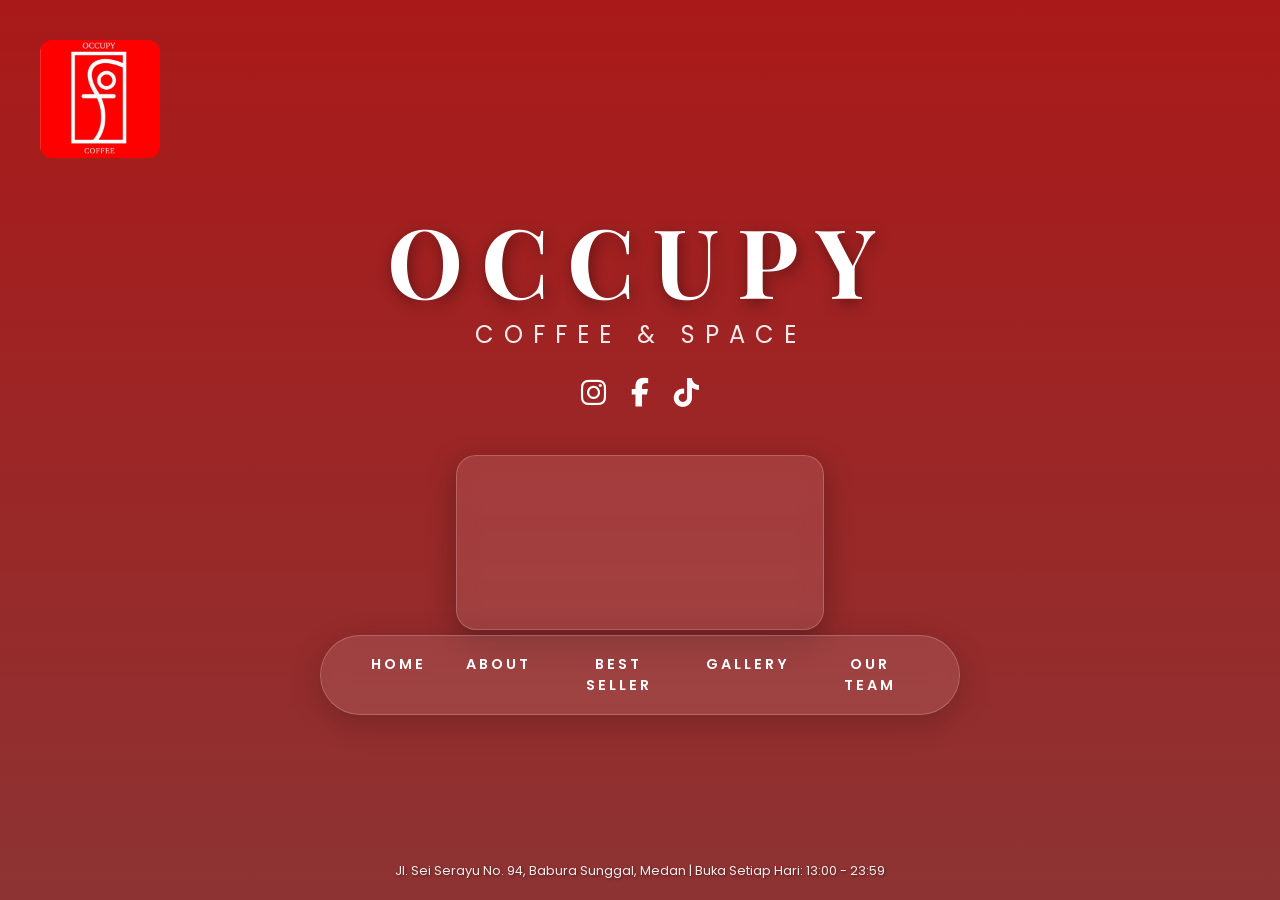
==== index.html @ 819dd2bf "Add files via upload" ====
<!DOCTYPE html>
<html lang="id">
<head>
    <meta charset="UTF-8">
    <meta name="viewport" content="width=device-width, initial-scale=1.0">
    
    <!-- Title yang menarik untuk Google -->
    <title>HOME | OCCUPY COFFEE & SPACE MEDAN</title>

    <!-- Meta Tags untuk SEO -->
    <meta name="description" content="Occupy Coffee & Space, tempat nongkrong estetik dan ruang kreatif terbaik di Medan. Nikmati kopi berkualitas dari Signature Latte hingga Manual Brew.">
    <meta name="keywords" content="cafe di medan, tempat nongkrong medan, kopi medan, occupy coffee & space, ruang kreatif medan, coffee shop medan, cafe estetik medan">
    <meta name="author" content="Occupy Coffee & Space">
    <meta name="robots" content="index, follow">

    <!-- Favicon (Logo di Tab Browser) -->
    <link rel="icon" type="image/jpg" href="logoaplikasi.png.jpg">
    
    <link rel="stylesheet" href="style.css">

    <style>
        /* Penyesuaian agar teks tambahan tetap estetik */
        .home-summary {
            margin: 20px auto;
            max-width: 700px;
            font-size: 0.9rem;
            line-height: 1.6;
            opacity: 0.9;
        }

        /* Container khusus untuk Maps agar rapi di bawah */
        .location-section {
            margin-top: 40px;
            display: flex;
            flex-direction: column;
            align-items: center;
            gap: 15px;
            animation: fadeInUp 1.2s ease-out;
        }

        .map-frame {
            padding: 8px;
            background: rgba(255, 255, 255, 0.1);
            backdrop-filter: blur(10px);
            border-radius: 20px;
            border: 1px solid rgba(255, 255, 255, 0.2);
            box-shadow: 0 10px 30px rgba(0, 0, 0, 0.3);
            transition: transform 0.3s ease;
        }

        .map-frame:hover {
            transform: scale(1.02);
        }

        .map-frame iframe {
            border-radius: 15px;
            /* Membuat maps terlihat elegan dengan filter grayscale */
            filter: grayscale(100%) invert(90%) contrast(90%);
            transition: 0.5s;
        }

        .map-frame:hover iframe {
            filter: grayscale(0%) invert(0%);
        }

        .copyright {
            margin-top: 20px;
            font-size: 0.7rem;
            opacity: 0.5;
            letter-spacing: 2px;
        }
    </style>
</head>
<body class="home-bg">

    <img src="logoaplikasi.png.jpg" alt="Logo Occupy" class="logo">

    <div class="main-content" id="hero-content">
        <h1 class="home-title">OCCUPY</h1>
        <p class="subtitle">COFFEE & SPACE</p>
        
        <div class="social-icons">
            <a href="https://www.instagram.com/occupy_coffee?igsh=a2huemJ2NjZpb3Vu" target="_blank"><i class="fab fa-instagram"></i></a>
            <a href="https://www.facebook.com/share/1S7cgUZ14W/" target="_blank"><i class="fab fa-facebook-f"></i></a>
            <a href="https://www.tiktok.com/@occupy_coffee?_r=1&_t=ZS-961XD6HQbkS" target="_blank"><i class="fab fa-tiktok"></i></a>
        </div>

        <!-- Bagian Maps Lokasi -->
        <div class="location-section">
            <div class="map-frame">
                <iframe 
                    src="https://www.google.com/maps/embed?pb=!1m18!1m12!1m3!1d3982.102570044579!2d98.65083317424694!3d3.5638515504620025!2m3!1f0!2f0!3f0!3m2!1i1024!2i768!4f13.1!3m3!1m2!1s0x30312fe2050f283d%3A0x67302f232474706d!2sJl.%20Sei%20Serayu%20No.94%2C%20Babura%20Sunggal%2C%20Kec.%20Medan%20Sunggal%2C%20Kota%20Medan%2C%20Sumatera%20Utara!5e0!3m2!1sid!2sid!4v1714972000000!5m2!1sid!2sid" 
                    width="350" height="150" style="border:0;" allowfullscreen="" loading="lazy">
                </iframe>
            </div>
        </div>
    </div>

    <nav class="nav-center" id="navbar">
        <a onclick="goTo('index.html')">Home</a>
        <a onclick="goTo('about.html')">About</a>
        <a onclick="goTo('bestsellers.html')">Best Seller</a>
        <a onclick="goTo('gallery.html')">Gallery</a>
        <a onclick="goTo('team.html')">Our Team</a>
    </nav>

    <div class="footer-home">
        Jl. Sei Serayu No. 94, Babura Sunggal, Medan | Buka Setiap Hari: 13:00 - 23:59
    </div>

    <script>
        window.onload = function() {
            const params = new URLSearchParams(window.location.search);
            if (params.has('moved')) {
                document.getElementById('navbar').style.transition = 'none';
                document.body.classList.add('nav-is-up');
                
                setTimeout(() => {
                    document.getElementById('navbar').style.transition = 'all 0.8s cubic-bezier(0.25, 1, 0.5, 1)';
                }, 50);
            }
        };

        function goTo(page) {
            if (page === 'index.html') {
                window.location.href = 'index.html?moved=true';
                return;
            }

            document.body.classList.add('nav-is-up');

            setTimeout(() => {
                window.location.href = page;
            }, 800);
        }
    </script>
</body>
</html>
---- style.css ----
/* --- 1. IMPORT FONT & ICON --- */
@import url('https://fonts.googleapis.com/css2?family=Playfair+Display:wght@400;700&family=Poppins:wght@300;400;600&display=swap');
@import url('https://cdnjs.cloudflare.com/ajax/libs/font-awesome/6.4.0/css/all.min.css');

/* --- 2. RESET DASAR --- */
* {
    margin: 0;
    padding: 0;
    box-sizing: border-box;
}

body {
    font-family: 'Poppins', sans-serif;
    color: white;
    overflow-x: hidden;
}

/* --- 3. TEMA BACKGROUND --- */
body.home-bg {
    height: 100vh;
    overflow-y: hidden;
    background: linear-gradient(to bottom, rgba(160, 0, 0, 0.9) 0%, rgba(113, 0, 0, 0.8) 100%), 
                url('https://images.unsplash.com/photo-1497935586351-b67a49e012bf?auto=format&fit=crop&w=1920&q=80') center/cover no-repeat;
    display: flex;
    flex-direction: column;
    justify-content: center;
    align-items: center;
    text-align: center;
    position: relative;
}

body.subpage-bg {
    min-height: 100vh;
    background: linear-gradient(to bottom, rgba(160, 0, 0, 0.95) 0%, rgba(113, 0, 0, 0.8) 100%), 
                url('https://images.unsplash.com/photo-1495474472287-4d71bcdd2085?auto=format&fit=crop&w=1920&q=80') center/cover no-repeat fixed;
    display: flex;
    flex-direction: column;
    align-items: center;
}

/* --- 4. NAVIGASI --- */
.nav-center {
    position: absolute;
    top: 75%;
    left: 50%;
    transform: translate(-50%, -50%);
    display: flex;
    gap: 40px;
    padding: 18px 50px;
    border-radius: 50px;
    background: rgba(255, 255, 255, 0.1);
    backdrop-filter: blur(15px);
    border: 1px solid rgba(255, 255, 255, 0.2);
    box-shadow: 0 8px 32px rgba(0, 0, 0, 0.2);
    transition: all 0.8s cubic-bezier(0.25, 1, 0.5, 1);
    z-index: 10;
}

.nav-center a {
    color: white;
    text-decoration: none;
    font-weight: 600;
    letter-spacing: 3px;
    font-size: 0.9rem;
    text-transform: uppercase;
    cursor: pointer;
    transition: 0.3s;
}

.nav-center a:hover { opacity: 0.6; }

body.nav-is-up .nav-center {
    top: 45px;
    left: calc(100% - 50px);
    transform: translateX(-100%);
    background: transparent;
    backdrop-filter: none;
    border: none;
    box-shadow: none;
    padding: 0;
}

.nav-top {
    width: 100%;
    display: flex;
    justify-content: flex-end;
    align-items: center;
    padding: 40px 50px;
    gap: 40px;
    z-index: 100;
}

.nav-top a {
    color: white;
    text-decoration: none;
    font-weight: 600;
    letter-spacing: 2px;
    font-size: 0.85rem;
    text-transform: uppercase;
    transition: 0.3s;
    cursor: pointer;
}

.nav-top a:hover { opacity: 0.6; }

/* --- 5. ELEMEN HOME --- */
.logo { position: absolute; top: 40px; left: 40px; width: 120px; border-radius: 12px; transition: all 0.8s ease; }
.main-content { margin-top: -60px; z-index: 1; transition: opacity 0.6s ease, transform 0.6s ease; }
.home-title { font-family: 'Playfair Display', serif; font-size: 6rem; letter-spacing: 18px; font-weight: 700; line-height: 1; margin-bottom: 10px; text-shadow: 2px 4px 15px rgba(0,0,0,0.4); }
.subtitle { font-size: 1.5rem; letter-spacing: 10px; text-transform: uppercase; opacity: 0.9; margin-bottom: 20px; }
.social-icons { display: flex; justify-content: center; gap: 25px; }
.social-icons a { color: white; font-size: 1.8rem; transition: 0.3s; }
.social-icons a:hover { transform: scale(1.2); color: #ffb3b3; }

.footer-home { 
    position: absolute; 
    bottom: 20px; 
    font-size: 0.8rem; 
    color: white; 
    opacity: 0.9; 
    text-shadow: 1px 1px 3px rgba(0,0,0,0.5);
}

/* --- 6. ELEMEN SUBPAGE --- */
.logo-small { position: absolute; top: 30px; left: 40px; width: 100px; border-radius: 8px; }
.section-header { text-align: center; margin: 40px 0; animation: fadeInDown 1s ease-out; }
.section-header h2 { font-family: 'Playfair Display', serif; font-size: 3.5rem; letter-spacing: 8px; text-transform: uppercase; }

.footer-sub { 
    padding: 40px; 
    text-align: center; 
    color: white; 
    font-size: 0.9rem; 
    margin-top: auto; 
    width: 100%;
    opacity: 0.8;
}

/* --- 7. GRID MENU & CARD --- */
.menu-grid { display: grid; grid-template-columns: repeat(auto-fit, minmax(300px, 1fr)); gap: 30px; width: 90%; max-width: 1200px; margin-bottom: 60px; animation: fadeInUp 1s ease-out; }
.menu-card { background: rgba(255, 255, 255, 0.1); backdrop-filter: blur(10px); border: 1px solid rgba(255, 255, 255, 0.2); border-radius: 20px; overflow: hidden; position: relative; transition: transform 0.4s ease, box-shadow 0.4s ease; }
.menu-card:hover { transform: translateY(-10px); box-shadow: 0 15px 30px rgba(0,0,0,0.3); }
.menu-image { width: 100%; height: 250px; background-size: cover; background-position: center; }
.menu-info { padding: 20px; text-align: center; }
.menu-info h3 { font-family: 'Playfair Display', serif; font-size: 1.5rem; margin-bottom: 10px; letter-spacing: 2px; }
.menu-overlay { position: absolute; top: 0; left: 0; width: 100%; height: 100%; background: rgba(160, 0, 0, 0.9); display: flex; flex-direction: column; justify-content: center; align-items: center; padding: 20px; opacity: 0; transition: opacity 0.4s ease; }
.menu-card:hover .menu-overlay { opacity: 1; }
.menu-overlay p { font-size: 0.9rem; line-height: 1.6; margin-bottom: 15px; text-align: center;}
.price { font-weight: 600; font-size: 1.2rem; background: white; color: #a00000; padding: 5px 20px; border-radius: 50px; }

/* --- 8. MAPS LOKASI (HOME) --- */
.location-section {
    margin-top: 40px;
    display: flex;
    flex-direction: column;
    align-items: center;
    gap: 15px;
    animation: fadeInUp 1.2s ease-out;
}

.map-frame {
    padding: 8px;
    background: rgba(255, 255, 255, 0.1);
    backdrop-filter: blur(10px);
    border-radius: 20px;
    border: 1px solid rgba(255, 255, 255, 0.2);
    box-shadow: 0 10px 30px rgba(0, 0, 0, 0.3);
    transition: transform 0.3s ease;
}

.map-frame:hover {
    transform: scale(1.02);
}

.map-frame iframe {
    border-radius: 15px;
    filter: grayscale(100%) invert(90%) contrast(90%);
    transition: 0.5s;
}

.map-frame:hover iframe {
    filter: grayscale(0%) invert(0%);
}

/* --- 9. ANIMASI --- */
@keyframes fadeInDown { from { opacity: 0; transform: translateY(-30px); } to { opacity: 1; transform: translateY(0); } }
@keyframes fadeInUp { from { opacity: 0; transform: translateY(30px); } to { opacity: 1; transform: translateY(0); } }
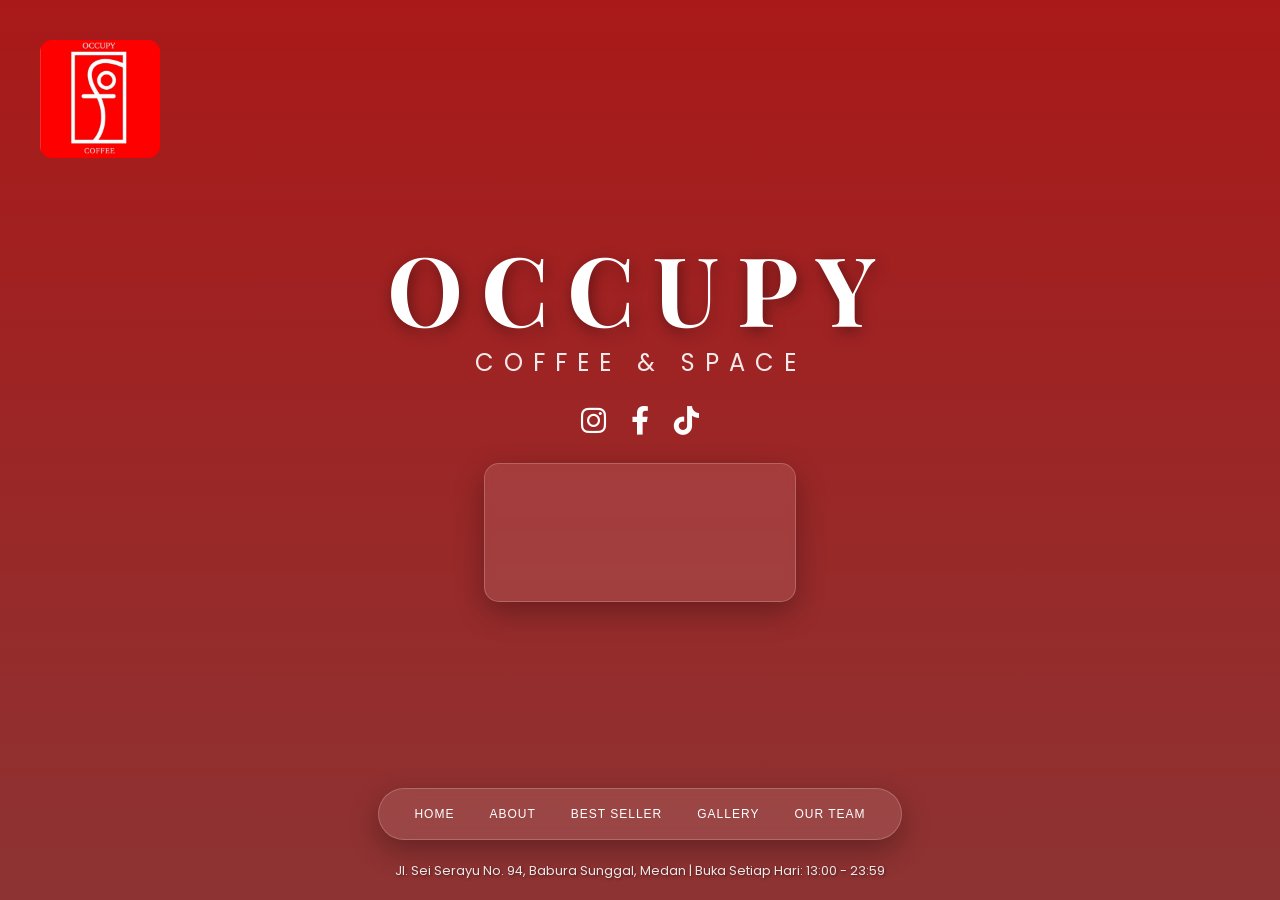
==== commit b4adc5ec: "Update index.html" ====
--- a/index.html
+++ b/index.html
@@ -4,58 +4,81 @@
     <meta charset="UTF-8">
     <meta name="viewport" content="width=device-width, initial-scale=1.0">
     
-    <!-- Title yang menarik untuk Google -->
     <title>HOME | OCCUPY COFFEE & SPACE MEDAN</title>
-
-    <!-- Meta Tags untuk SEO -->
     <meta name="description" content="Occupy Coffee & Space, tempat nongkrong estetik dan ruang kreatif terbaik di Medan. Nikmati kopi berkualitas dari Signature Latte hingga Manual Brew.">
     <meta name="keywords" content="cafe di medan, tempat nongkrong medan, kopi medan, occupy coffee & space, ruang kreatif medan, coffee shop medan, cafe estetik medan">
     <meta name="author" content="Occupy Coffee & Space">
     <meta name="robots" content="index, follow">
 
-    <!-- Favicon (Logo di Tab Browser) -->
     <link rel="icon" type="image/jpg" href="logoaplikasi.png.jpg">
     
     <link rel="stylesheet" href="style.css">
 
+    <link rel="stylesheet" href="https://cdnjs.cloudflare.com/ajax/libs/font-awesome/6.0.0/css/all.min.css">
+
     <style>
-        /* Penyesuaian agar teks tambahan tetap estetik */
-        .home-summary {
-            margin: 20px auto;
-            max-width: 700px;
-            font-size: 0.9rem;
-            line-height: 1.6;
-            opacity: 0.9;
+        /* CSS Tambahan Khusus untuk Perbaikan UI Navigasi */
+        .nav-container {
+            position: fixed;
+            bottom: 60px; /* Posisi di bawah agar estetik */
+            left: 50%;
+            transform: translateX(-50%);
+            z-index: 1000;
+            width: 100%;
+            display: flex;
+            justify-content: center;
         }
 
-        /* Container khusus untuk Maps agar rapi di bawah */
+        .nav-glass-box {
+            display: flex;
+            gap: 5px;
+            padding: 8px 20px;
+            background: rgba(255, 255, 255, 0.1);
+            backdrop-filter: blur(15px);
+            border-radius: 50px;
+            border: 1px solid rgba(255, 255, 255, 0.2);
+            box-shadow: 0 10px 30px rgba(0, 0, 0, 0.3);
+            transition: all 0.5s ease;
+        }
+
+        .nav-glass-box a {
+            color: white;
+            text-decoration: none;
+            font-size: 12px;
+            font-weight: 500;
+            text-transform: uppercase;
+            letter-spacing: 1px;
+            padding: 10px 15px;
+            border-radius: 30px;
+            transition: all 0.3s ease;
+            cursor: pointer;
+            white-space: nowrap;
+        }
+
+        .nav-glass-box a:hover {
+            background: rgba(255, 255, 255, 0.2);
+            color: #ffb3b3;
+            transform: translateY(-2px);
+        }
+
+        /* Penyesuaian Maps */
         .location-section {
-            margin-top: 40px;
+            margin-top: 20px;
             display: flex;
-            flex-direction: column;
-            align-items: center;
-            gap: 15px;
-            animation: fadeInUp 1.2s ease-out;
+            justify-content: center;
         }
 
         .map-frame {
-            padding: 8px;
+            padding: 5px;
             background: rgba(255, 255, 255, 0.1);
-            backdrop-filter: blur(10px);
-            border-radius: 20px;
+            backdrop-filter: blur(5px);
+            border-radius: 15px;
             border: 1px solid rgba(255, 255, 255, 0.2);
-            box-shadow: 0 10px 30px rgba(0, 0, 0, 0.3);
-            transition: transform 0.3s ease;
-        }
-
-        .map-frame:hover {
-            transform: scale(1.02);
         }
 
         .map-frame iframe {
-            border-radius: 15px;
-            /* Membuat maps terlihat elegan dengan filter grayscale */
-            filter: grayscale(100%) invert(90%) contrast(90%);
+            border-radius: 10px;
+            filter: grayscale(100%) invert(90%);
             transition: 0.5s;
         }
 
@@ -63,11 +86,18 @@
             filter: grayscale(0%) invert(0%);
         }
 
-        .copyright {
-            margin-top: 20px;
-            font-size: 0.7rem;
-            opacity: 0.5;
-            letter-spacing: 2px;
+        /* Responsive Mobile */
+        @media (max-width: 600px) {
+            .nav-glass-box {
+                width: 90%;
+                overflow-x: auto;
+                justify-content: flex-start;
+                padding: 5px 10px;
+            }
+            .nav-glass-box a {
+                font-size: 10px;
+                padding: 8px 10px;
+            }
         }
     </style>
 </head>
@@ -85,23 +115,24 @@
             <a href="https://www.tiktok.com/@occupy_coffee?_r=1&_t=ZS-961XD6HQbkS" target="_blank"><i class="fab fa-tiktok"></i></a>
         </div>
 
-        <!-- Bagian Maps Lokasi -->
         <div class="location-section">
             <div class="map-frame">
                 <iframe 
-                    src="https://www.google.com/maps/embed?pb=!1m18!1m12!1m3!1d3982.102570044579!2d98.65083317424694!3d3.5638515504620025!2m3!1f0!2f0!3f0!3m2!1i1024!2i768!4f13.1!3m3!1m2!1s0x30312fe2050f283d%3A0x67302f232474706d!2sJl.%20Sei%20Serayu%20No.94%2C%20Babura%20Sunggal%2C%20Kec.%20Medan%20Sunggal%2C%20Kota%20Medan%2C%20Sumatera%20Utara!5e0!3m2!1sid!2sid!4v1714972000000!5m2!1sid!2sid" 
-                    width="350" height="150" style="border:0;" allowfullscreen="" loading="lazy">
+                    src="https://www.google.com/maps/embed?pb=!1m18!1m12!1m3!1d3982.023471025!2d98.6438!3d3.585!2m3!1f0!2f0!3f0!3m2!1i1024!2i768!4f13.1!3m3!1m2!1s0x30312f0000000000%3A0x0!2zM8KwMzUnMDYuMCJOIDk4wrAzOCczNy43IkU!5e0!3m2!1sid!2sid!4v1715000000000" 
+                    width="300" height="120" style="border:0;" allowfullscreen="" loading="lazy">
                 </iframe>
             </div>
         </div>
     </div>
 
-    <nav class="nav-center" id="navbar">
-        <a onclick="goTo('index.html')">Home</a>
-        <a onclick="goTo('about.html')">About</a>
-        <a onclick="goTo('bestsellers.html')">Best Seller</a>
-        <a onclick="goTo('gallery.html')">Gallery</a>
-        <a onclick="goTo('team.html')">Our Team</a>
+    <nav class="nav-container" id="navbar">
+        <div class="nav-glass-box">
+            <a onclick="goTo('index.html')">Home</a>
+            <a onclick="goTo('about.html')">About</a>
+            <a onclick="goTo('bestsellers.html')">Best Seller</a>
+            <a onclick="goTo('gallery.html')">Gallery</a>
+            <a onclick="goTo('team.html')">Our Team</a>
+        </div>
     </nav>
 
     <div class="footer-home">
@@ -109,30 +140,31 @@
     </div>
 
     <script>
-        window.onload = function() {
-            const params = new URLSearchParams(window.location.search);
-            if (params.has('moved')) {
-                document.getElementById('navbar').style.transition = 'none';
-                document.body.classList.add('nav-is-up');
-                
-                setTimeout(() => {
-                    document.getElementById('navbar').style.transition = 'all 0.8s cubic-bezier(0.25, 1, 0.5, 1)';
-                }, 50);
-            }
-        };
-
+        // Fungsi Navigasi dengan Efek Transisi
         function goTo(page) {
-            if (page === 'index.html') {
+            const navbar = document.querySelector('.nav-glass-box');
+            
+            // Efek feedback saat diklik
+            if (page.includes('index.html')) {
                 window.location.href = 'index.html?moved=true';
                 return;
             }
 
-            document.body.classList.add('nav-is-up');
+            document.body.style.opacity = '0.5';
+            document.body.style.transition = '0.5s';
 
             setTimeout(() => {
                 window.location.href = page;
-            }, 800);
+            }, 500);
         }
+
+        // Cek parameter URL untuk animasi navbar
+        window.onload = function() {
+            const params = new URLSearchParams(window.location.search);
+            if (params.has('moved')) {
+                // Tambahkan logika animasi jika diperlukan
+            }
+        };
     </script>
 </body>
-</html>+</html>
